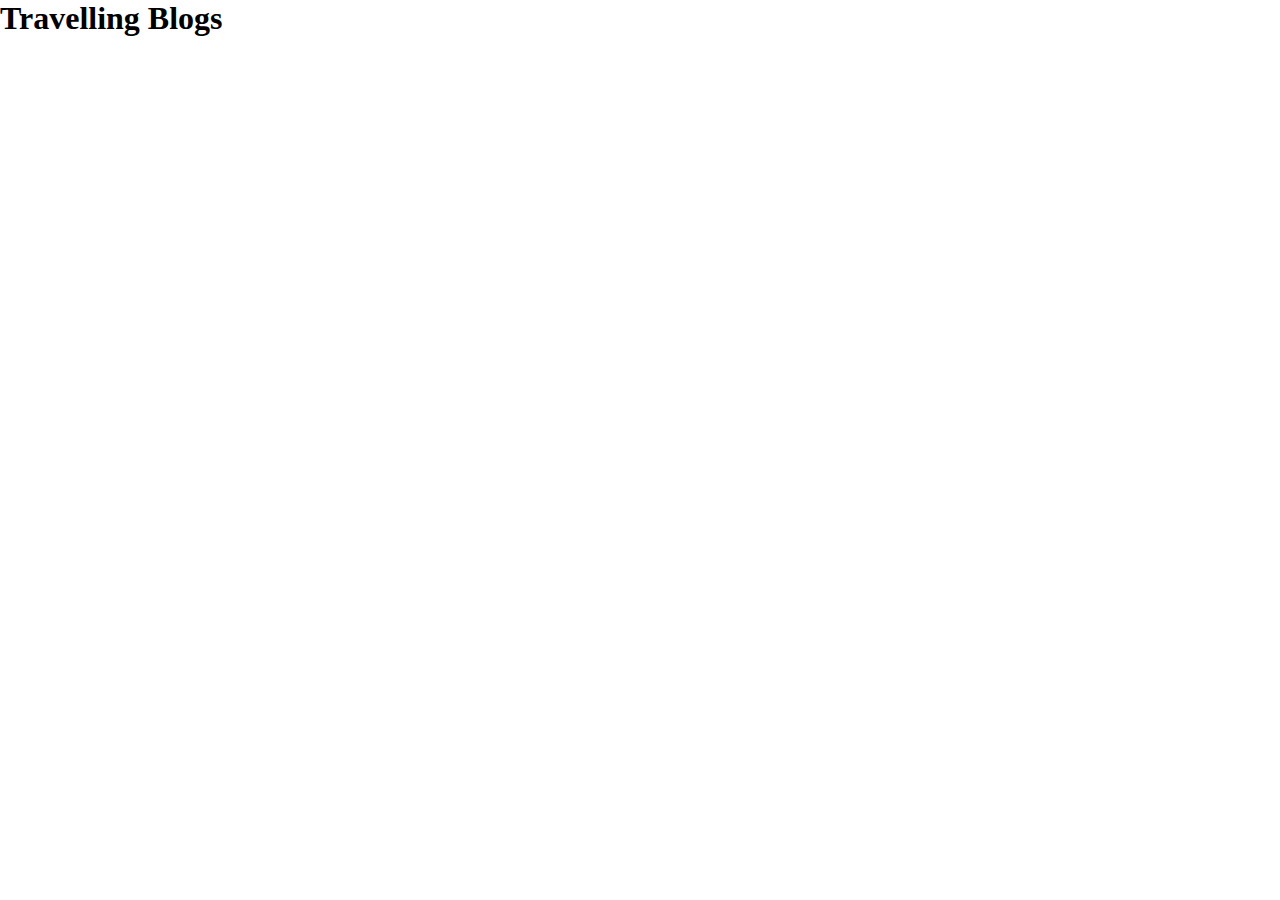
==== index.html @ 1d381af0 "Update index.html" ====
<!DOCTYPE html>
<html>
<head>
	<title>Travel Blogs</title>
	<link rel="stylesheet" type="text/css" href="website/css/website.css">
</head>
<body>

     <header>
          <h1>Travelling Blogs</h1>
     	<div class="main">
     		
     		<ul>
     			
 				<li><a href="website/places/nainital.html"> Nainital</a></li>
 				<li><a href="website/places/shimla.html">Shimla</a></li>
 				<li><a href="website/places/manali.html">Manali</a></li>
                    <li><a href="website/places/pithoragarh.html"> Pithoragarh</a></li>	
                    <li><a href="website/places/ramnagar.html"> Ramnagar</a></li>

     		</ul>
     	</div>
     </header>
</body>
</html>
---- website/css/website.css ----
*{
	margin: 0;
	padding: 0;
	font-family: Century Gothic;

}
header{
	background-image: url(C:/Users/shailja/Desktop/website/1.jpg);
	height :100vh; 
	background-size: cover;
	background-position: center;
}

ul{
	float: right;
	list-style-type: none;
    margin-top: 25px;
}
ul li
{
	display: inline-block;
}
ul li a{
	text-decoration: none;
	color: #fff;
	padding: 5px 20px;
	border: 1px solid #fff;
}
 ul li a:hover{
   background-color: #fff;
   color: #000;
 }
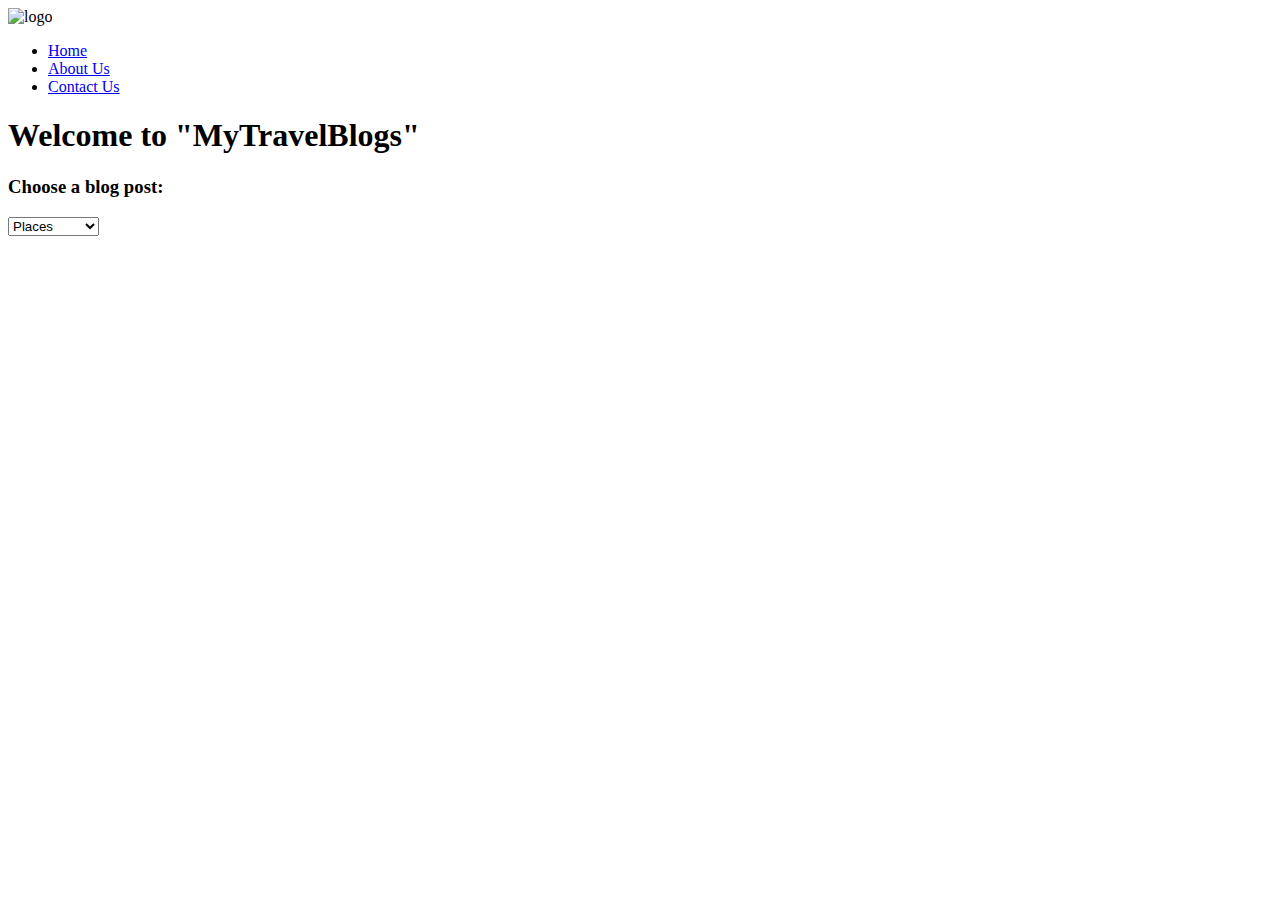
==== commit d7d1e4c1: "Update index.html" ====
--- a/index.html
+++ b/index.html
@@ -2,24 +2,41 @@
 <html>
 <head>
 	<title>Travel Blogs</title>
-	<link rel="stylesheet" type="text/css" href="website/css/website.css">
+	<!--<link rel="stylesheet" type="text/css" href="./website/css/website.css">-->
+	<link rel="stylesheet" type="text/css" href="style.css">
+	<link rel="preconnect" href="https://fonts.googleapis.com">
+<link rel="preconnect" href="https://fonts.gstatic.com" crossorigin>
+<link href="https://fonts.googleapis.com/css2?family=Arima&display=swap" rel="stylesheet">
 </head>
 <body>
+    <nav id="navbar">
+		<div id="logo">
+			<img src='1.jpg' alt="logo">
+		</div>
+		<ul>
+			<li class="item"><a href="./index.html"> Home</a></li>
+			<li class="item"><a href="#">About Us</a></li>
+			<li class="item"><a href="#">Contact Us</a></li>
+			
+		</ul>
+	</nav>
+	
+	<section id="home">
+		
+		<h1 class="h-primary">Welcome to "MyTravelBlogs"</h1>
+		<section id="dropdown">
+		<h3>Choose a blog post:</h3>
+		<select name="places" id="places" onchange="window.open(this.options[this.selectedIndex].value,'_top')">
+			
+			<option  value="/index.html">Places</option>
+			<option   value="/places/manali.html">Manali</option>
+			<option class="places-hover"  value="/places/ramnagar.html">Ramnagar</option>
+			<option class="places-hover"  value="/places/shimla.html">Shimla</option>
+			<option class="places-hover"  value="/places/nainital.html">Nainital</option>
+			<option class="places-hover"  value="/places/pithoragarh.html">Pithoragarh</option>
+		  </select>
+		</section>
+	</section>
 
-     <header>
-          <h1>Travelling Blogs</h1>
-     	<div class="main">
-     		
-     		<ul>
-     			
- 				<li><a href="website/places/nainital.html"> Nainital</a></li>
- 				<li><a href="website/places/shimla.html">Shimla</a></li>
- 				<li><a href="website/places/manali.html">Manali</a></li>
-                    <li><a href="website/places/pithoragarh.html"> Pithoragarh</a></li>	
-                    <li><a href="website/places/ramnagar.html"> Ramnagar</a></li>
-
-     		</ul>
-     	</div>
-     </header>
 </body>
 </html>
